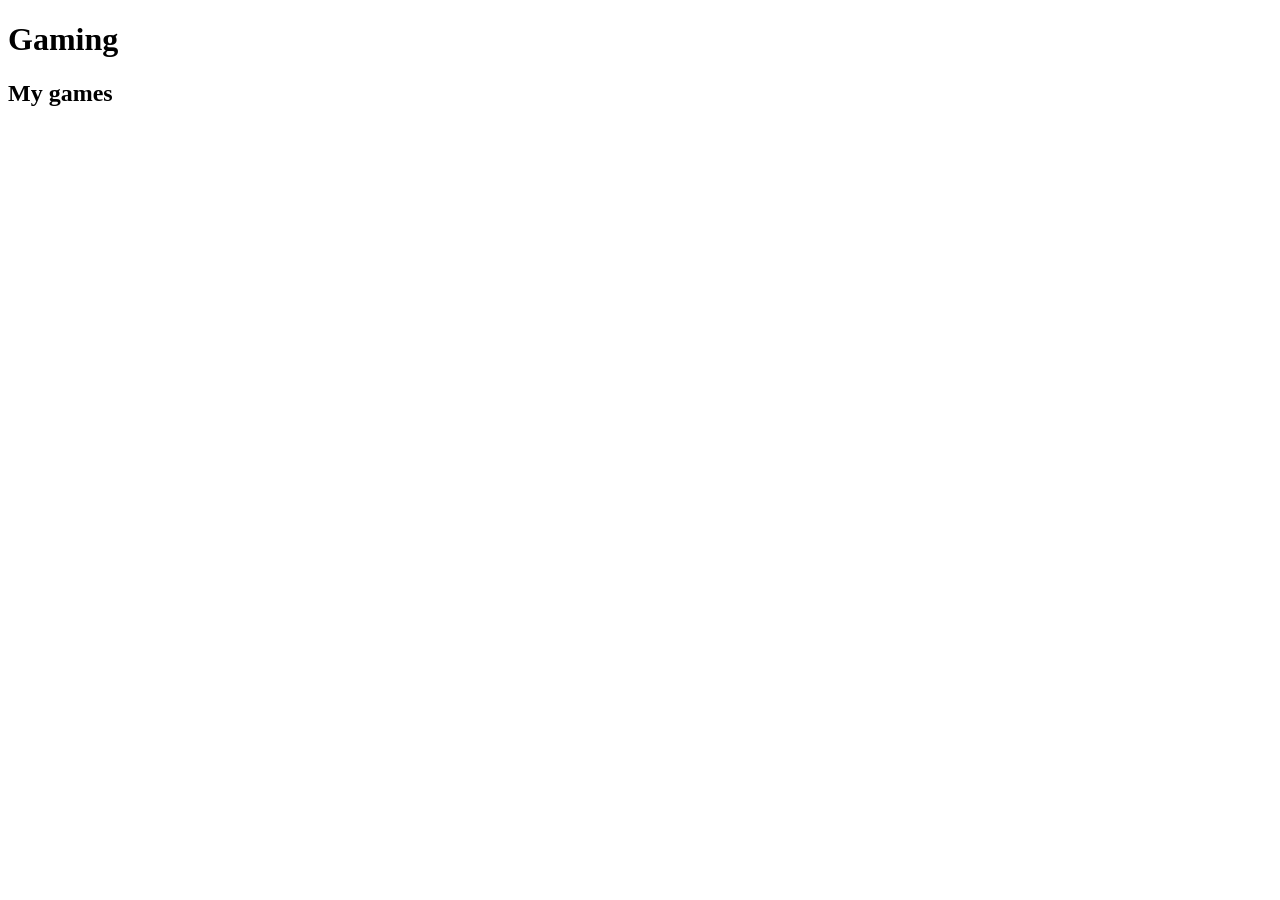
==== index.html @ e60e728c "idk" ====
<!DOCTYPE html>
<html lang="en">
    <head>
        <meta charset="UTF-8">
        <meta name="viewport" content="width=device-width, initial-scale=1.0">
        <title>Games</title>
        <link rel="stylesheet" href="css/style.css">
    </head>
    <body>
        <div>
            <h1>Gaming</h1>
        </div>

        <div>
            <h2> My games</h2>
        </div>
    </body>
</html>
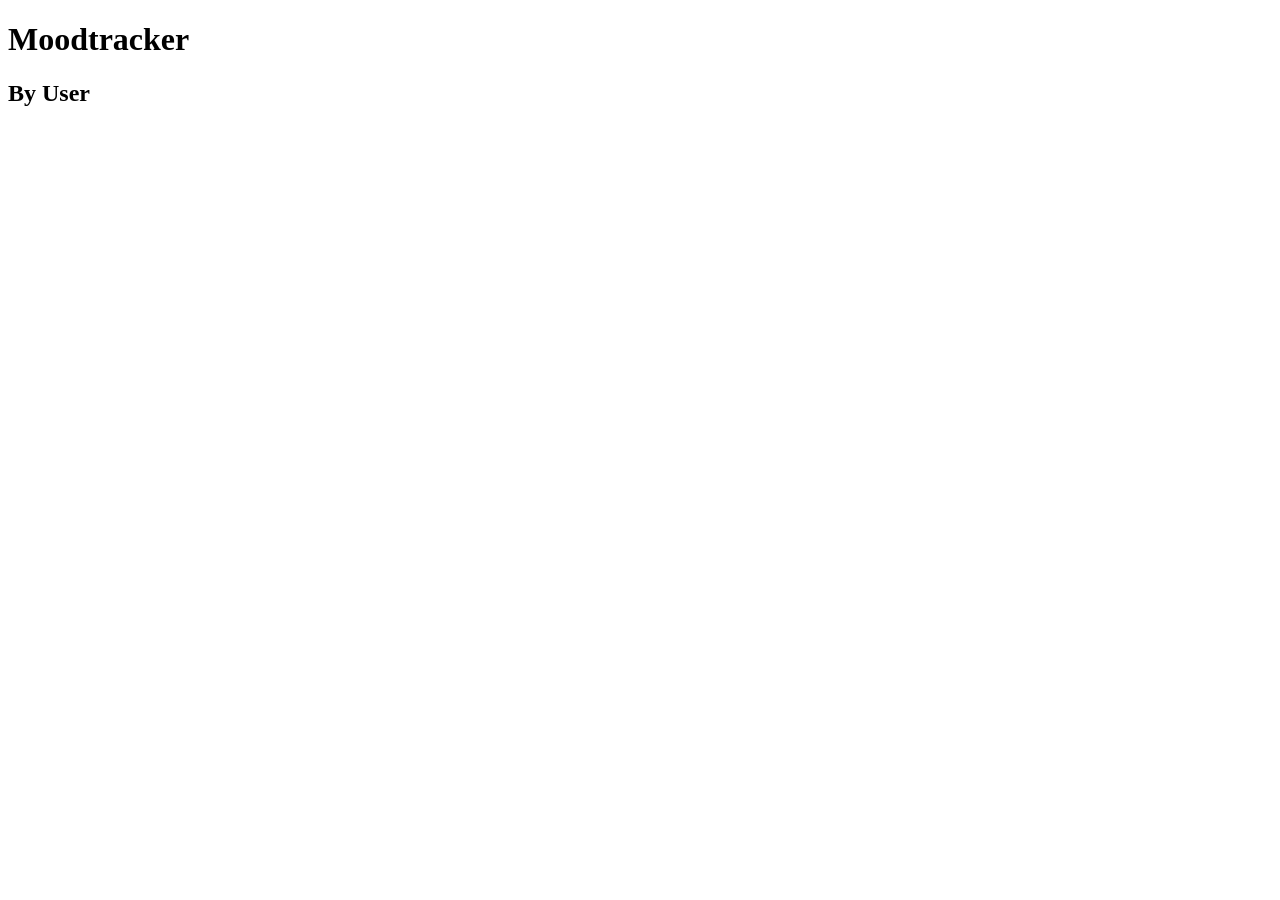
==== commit 6d2bfee8: "html" ====
--- a/index.html
+++ b/index.html
@@ -3,16 +3,16 @@
     <head>
         <meta charset="UTF-8">
         <meta name="viewport" content="width=device-width, initial-scale=1.0">
-        <title>Games</title>
+        <title>My mood trackere</title>
         <link rel="stylesheet" href="css/style.css">
     </head>
     <body>
         <div>
-            <h1>Gaming</h1>
+            <h1>Moodtracker</h1>
         </div>
 
         <div>
-            <h2> My games</h2>
+            <h2>By User</h2>
         </div>
     </body>
 </html>
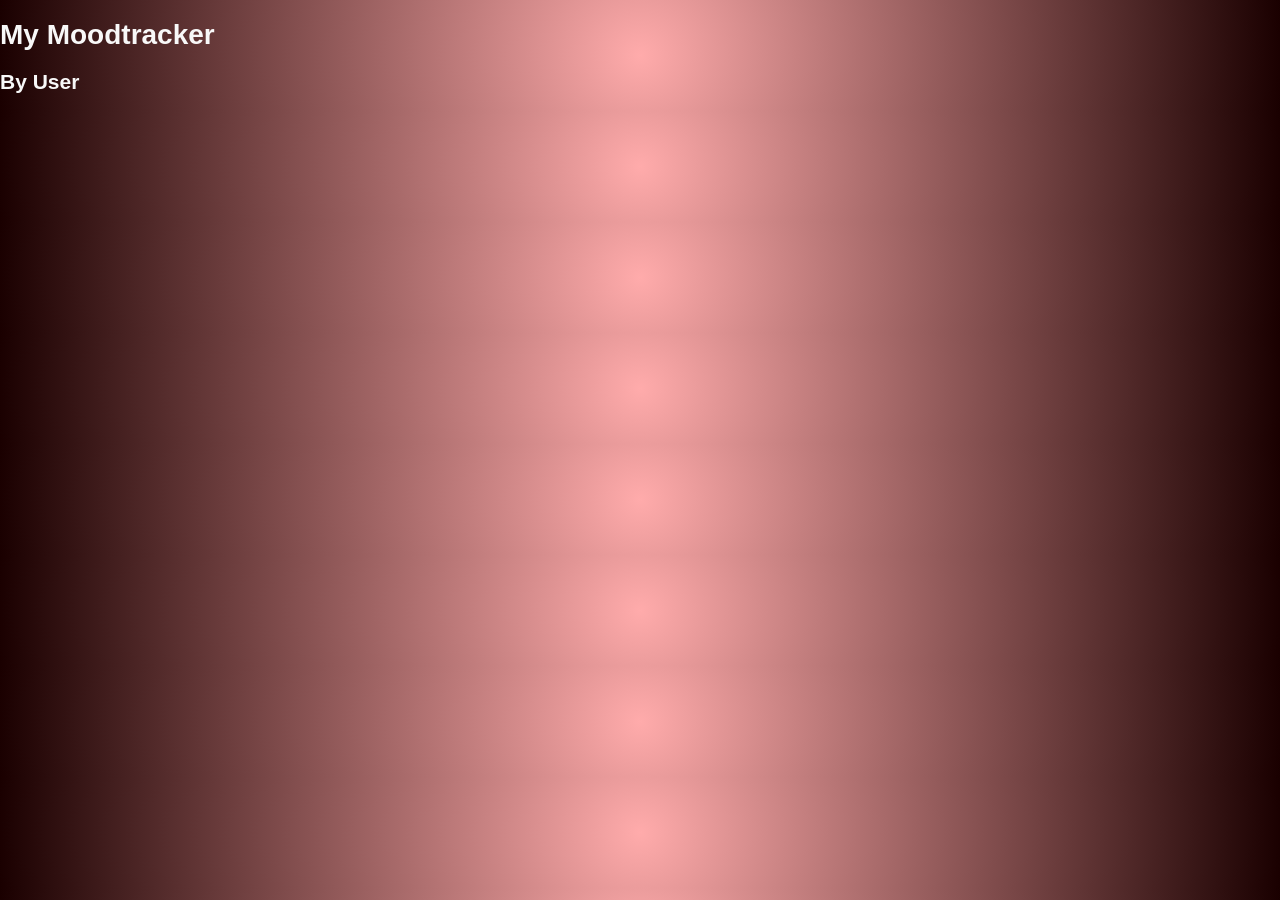
==== commit a378c5eb: "my mye" ====
--- a/index.html
+++ b/index.html
@@ -8,7 +8,7 @@
     </head>
     <body>
         <div>
-            <h1>Moodtracker</h1>
+            <h1>My Moodtracker</h1>
         </div>
 
         <div>
--- a/css/style.css
+++ b/css/style.css
@@ -0,0 +1,45 @@
+body {
+    background: radial-gradient(circle, #ffabab, #1a0000);
+    font-family: Arial, Helvetica, sans-serif;
+    font-size: 14px;
+    color: #f8f8f8;
+    margin: 0;
+}
+
+#button {
+    width: 100%;
+    padding: 12px;
+    margin-top: 12px;
+    border: none;
+    border-radius: 8px;
+    background-color: darkred;
+    color: white;
+    font-weight: bold;
+    letter-spacing: 1px;
+    cursor: pointer;
+    transition: all 0.2s ease;
+}
+
+button {
+    width: 100%;
+    padding: 12px;
+    margin-top: 12px;
+    border: none;
+    border-radius: 8px;
+    background-color: darkred;
+    color: white;
+    font-weight: bold;
+    cursor: pointer;
+    transition: all 0.2s ease;
+}
+
+button:hover {
+    background-color: rgb(166, 18, 18);
+    transform: scale(1.03);
+    box-shadow: 0 0 10px darkred;
+}
+
+button:active {
+    transform: scale(0.97);
+}
+
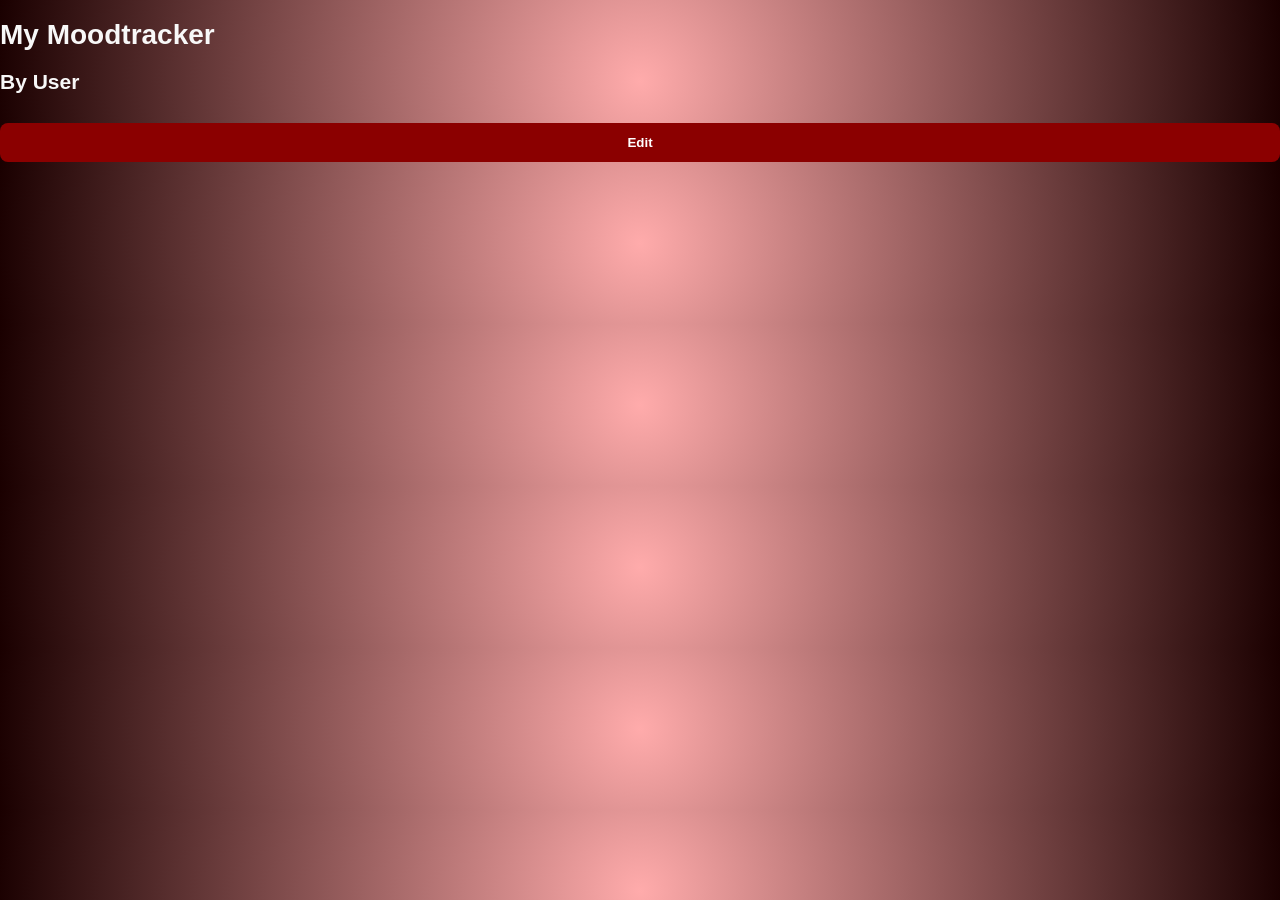
==== commit 91ac64a1: "Koblet html filer opp til hverandre" ====
--- a/index.html
+++ b/index.html
@@ -14,5 +14,8 @@
         <div>
             <h2>By User</h2>
         </div>
+        <button onClick="location.href='http://127.0.0.1:5501/menu.html'">Edit</button>
     </body>
 </html>
+
+
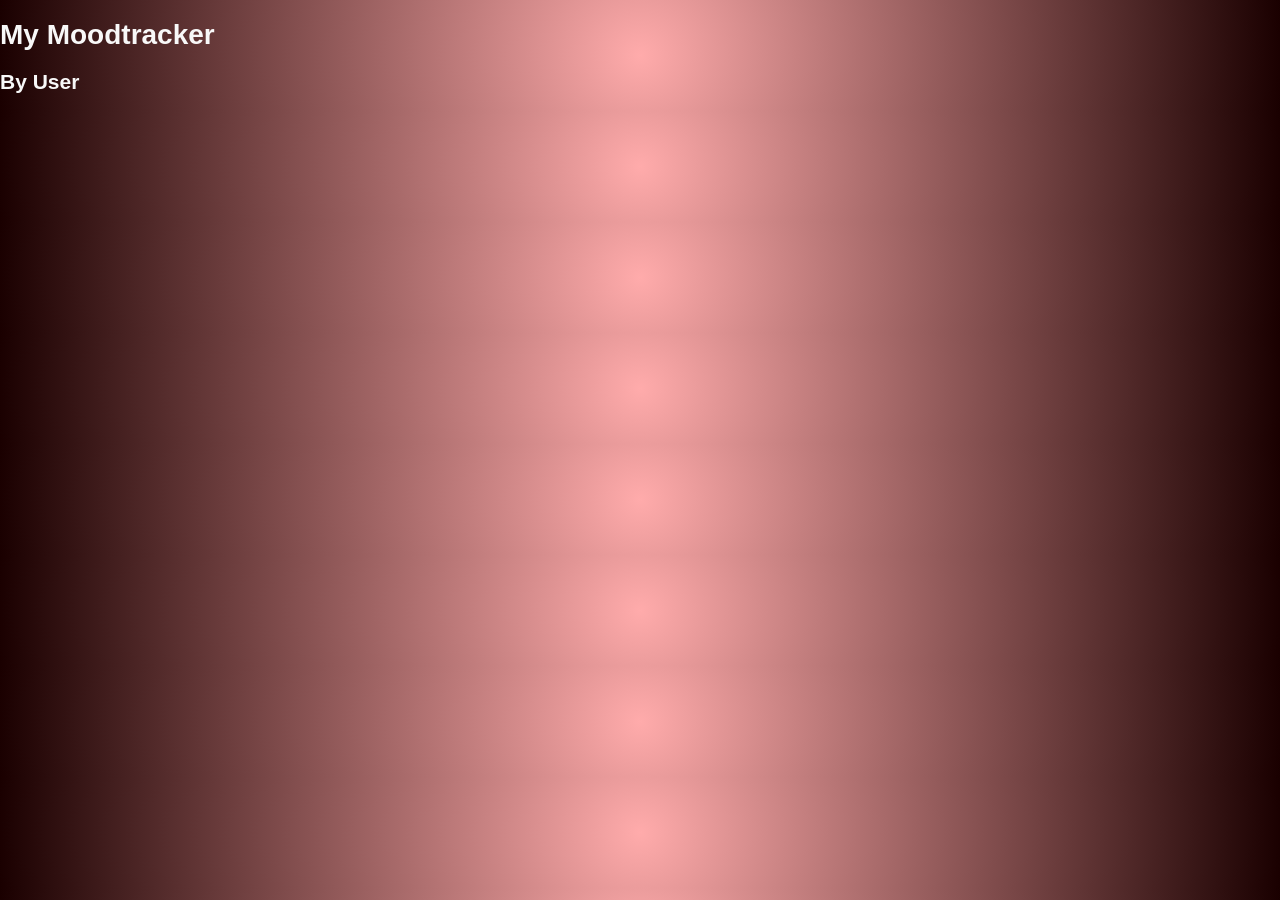
==== commit 0159cd76: "linke" ====
--- a/index.html
+++ b/index.html
@@ -5,6 +5,7 @@
         <meta name="viewport" content="width=device-width, initial-scale=1.0">
         <title>My mood trackere</title>
         <link rel="stylesheet" href="css/style.css">
+        <script src="front-hand.JS"></script>
     </head>
     <body>
         <div>
@@ -14,8 +15,8 @@
         <div>
             <h2>By User</h2>
         </div>
-        <button onClick="location.href='http://127.0.0.1:5501/menu.html'">Edit</button>
     </body>
+
 </html>
 
 
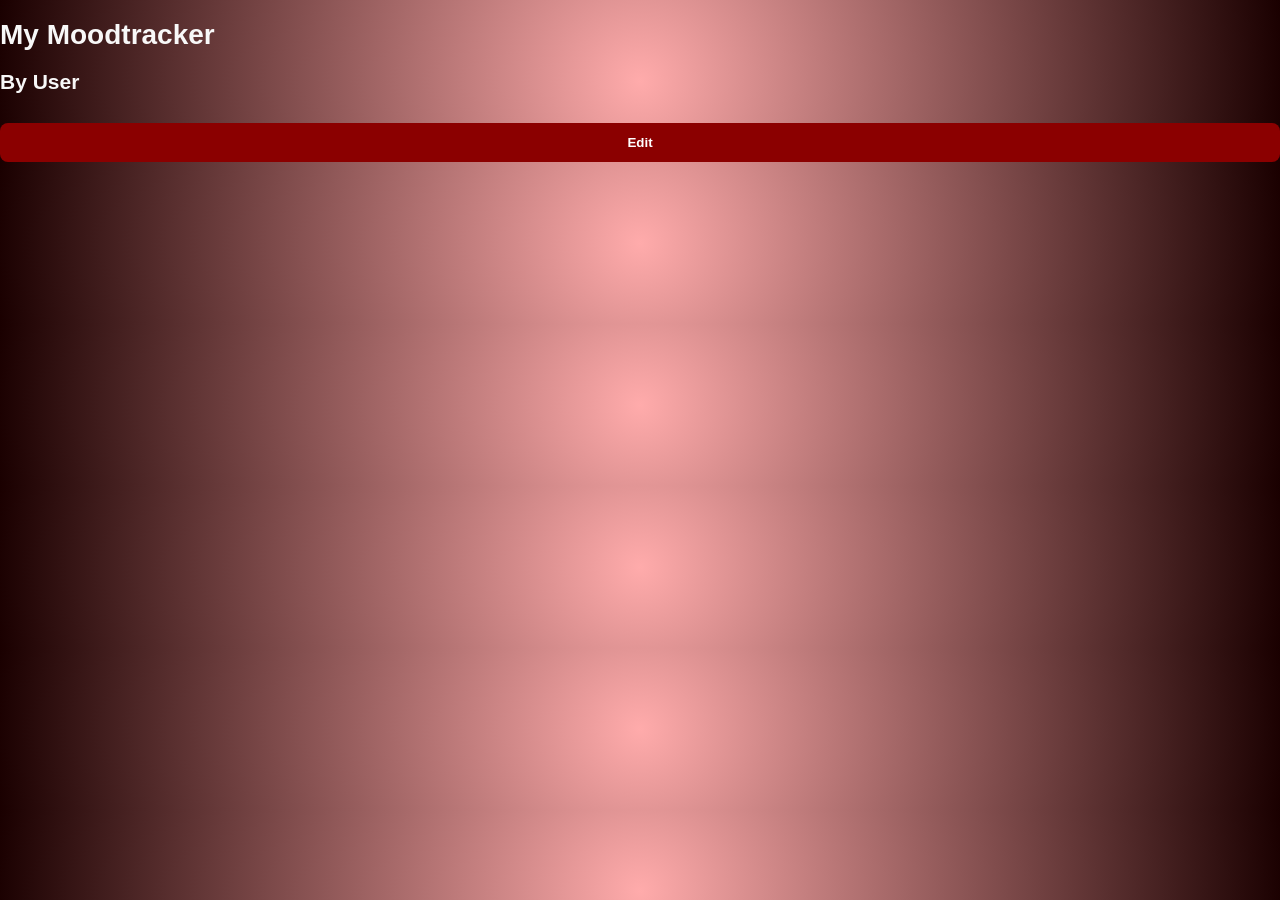
==== commit 015e9d49: "Merge branch 'main' of https://github.com/Tiger03z/Tverfaglig-programerigs-oppgave" ====
--- a/index.html
+++ b/index.html
@@ -15,6 +15,7 @@
         <div>
             <h2>By User</h2>
         </div>
+        <button onClick="location.href='http://127.0.0.1:5501/menu.html'">Edit</button>
     </body>
 
 </html>
